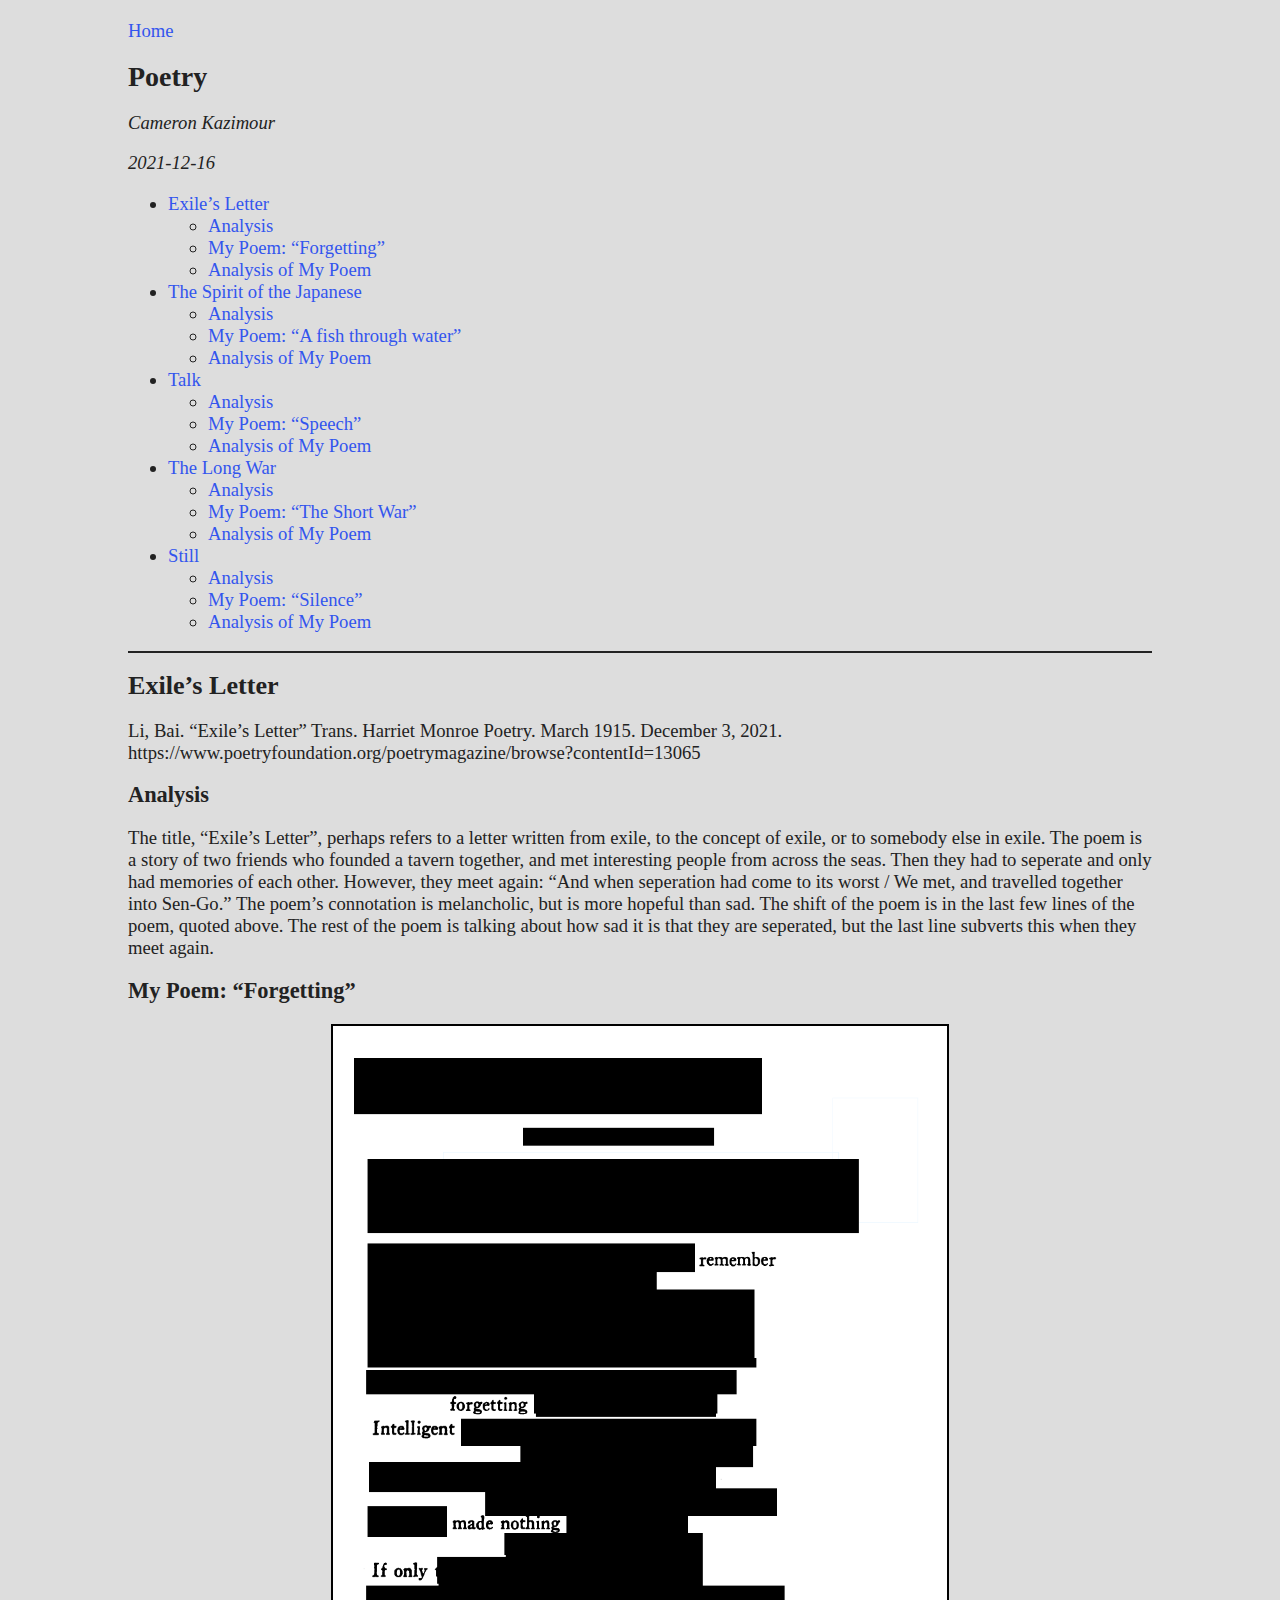
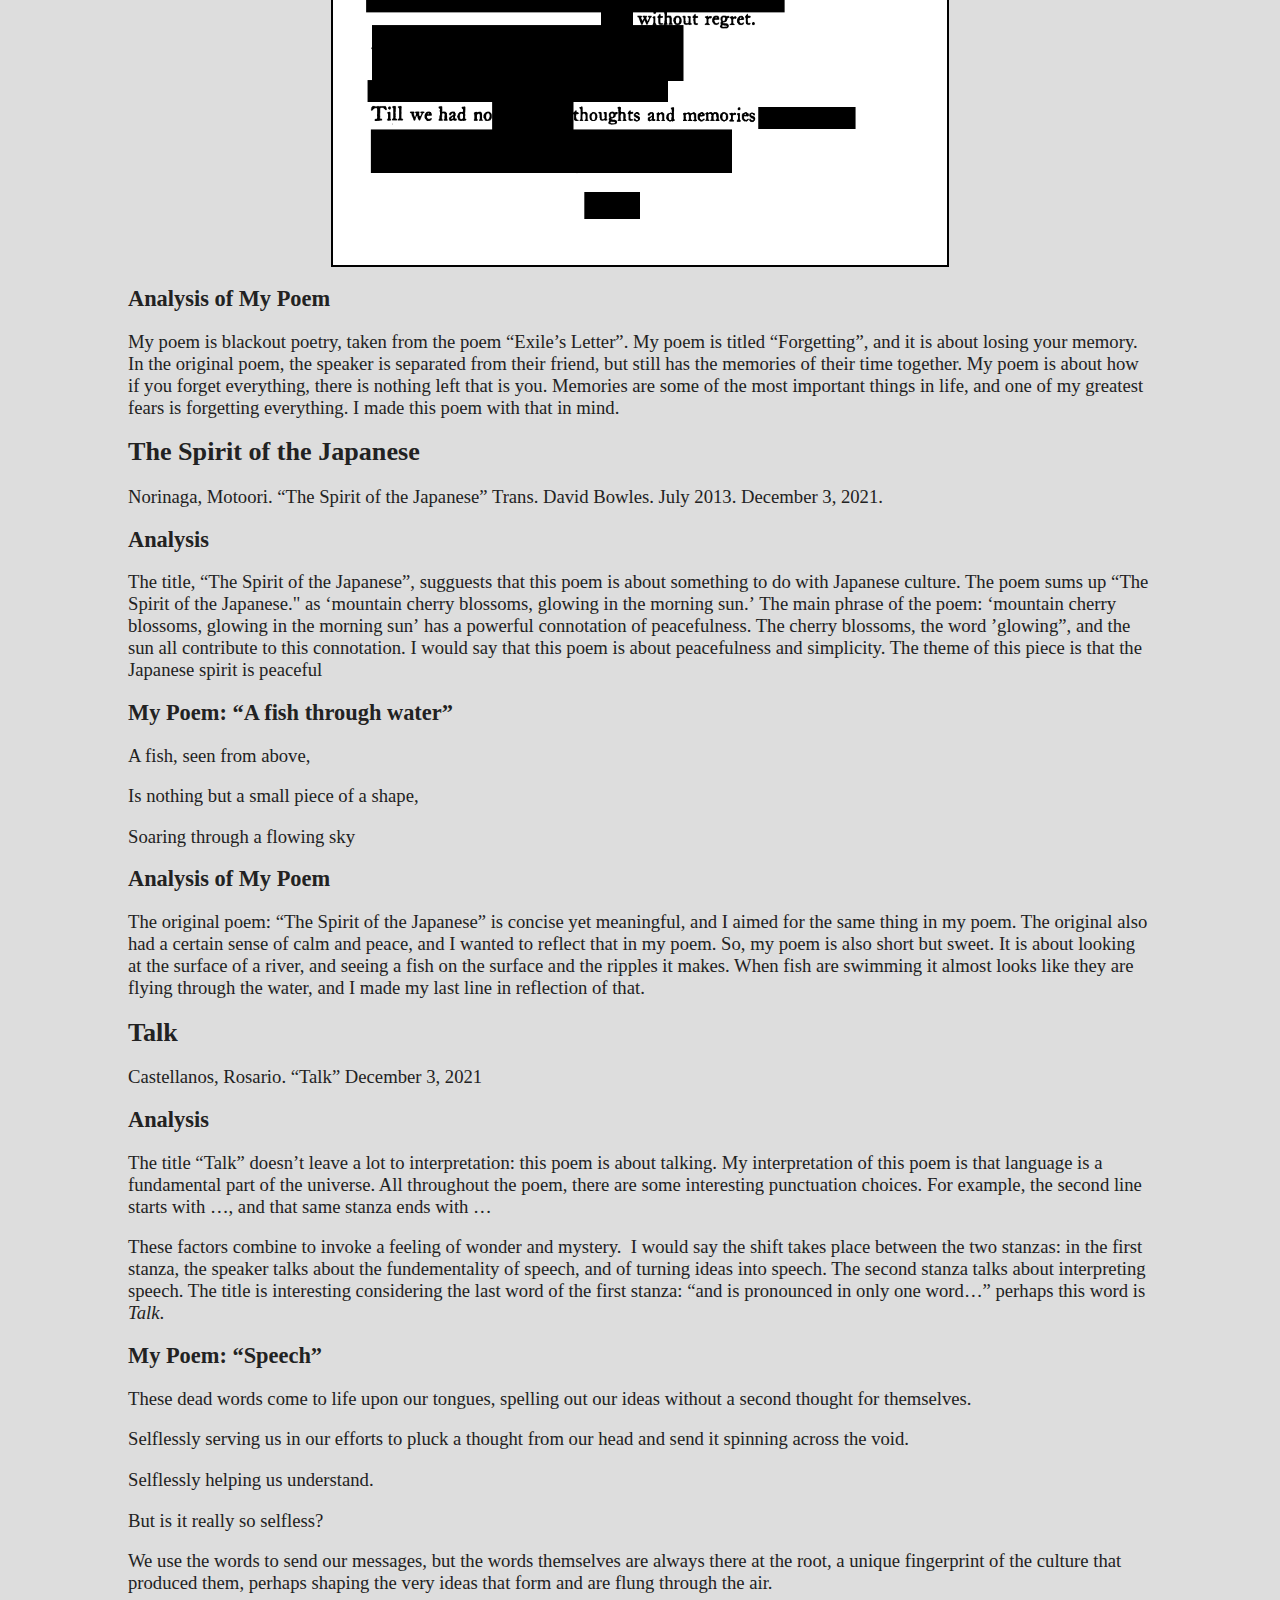
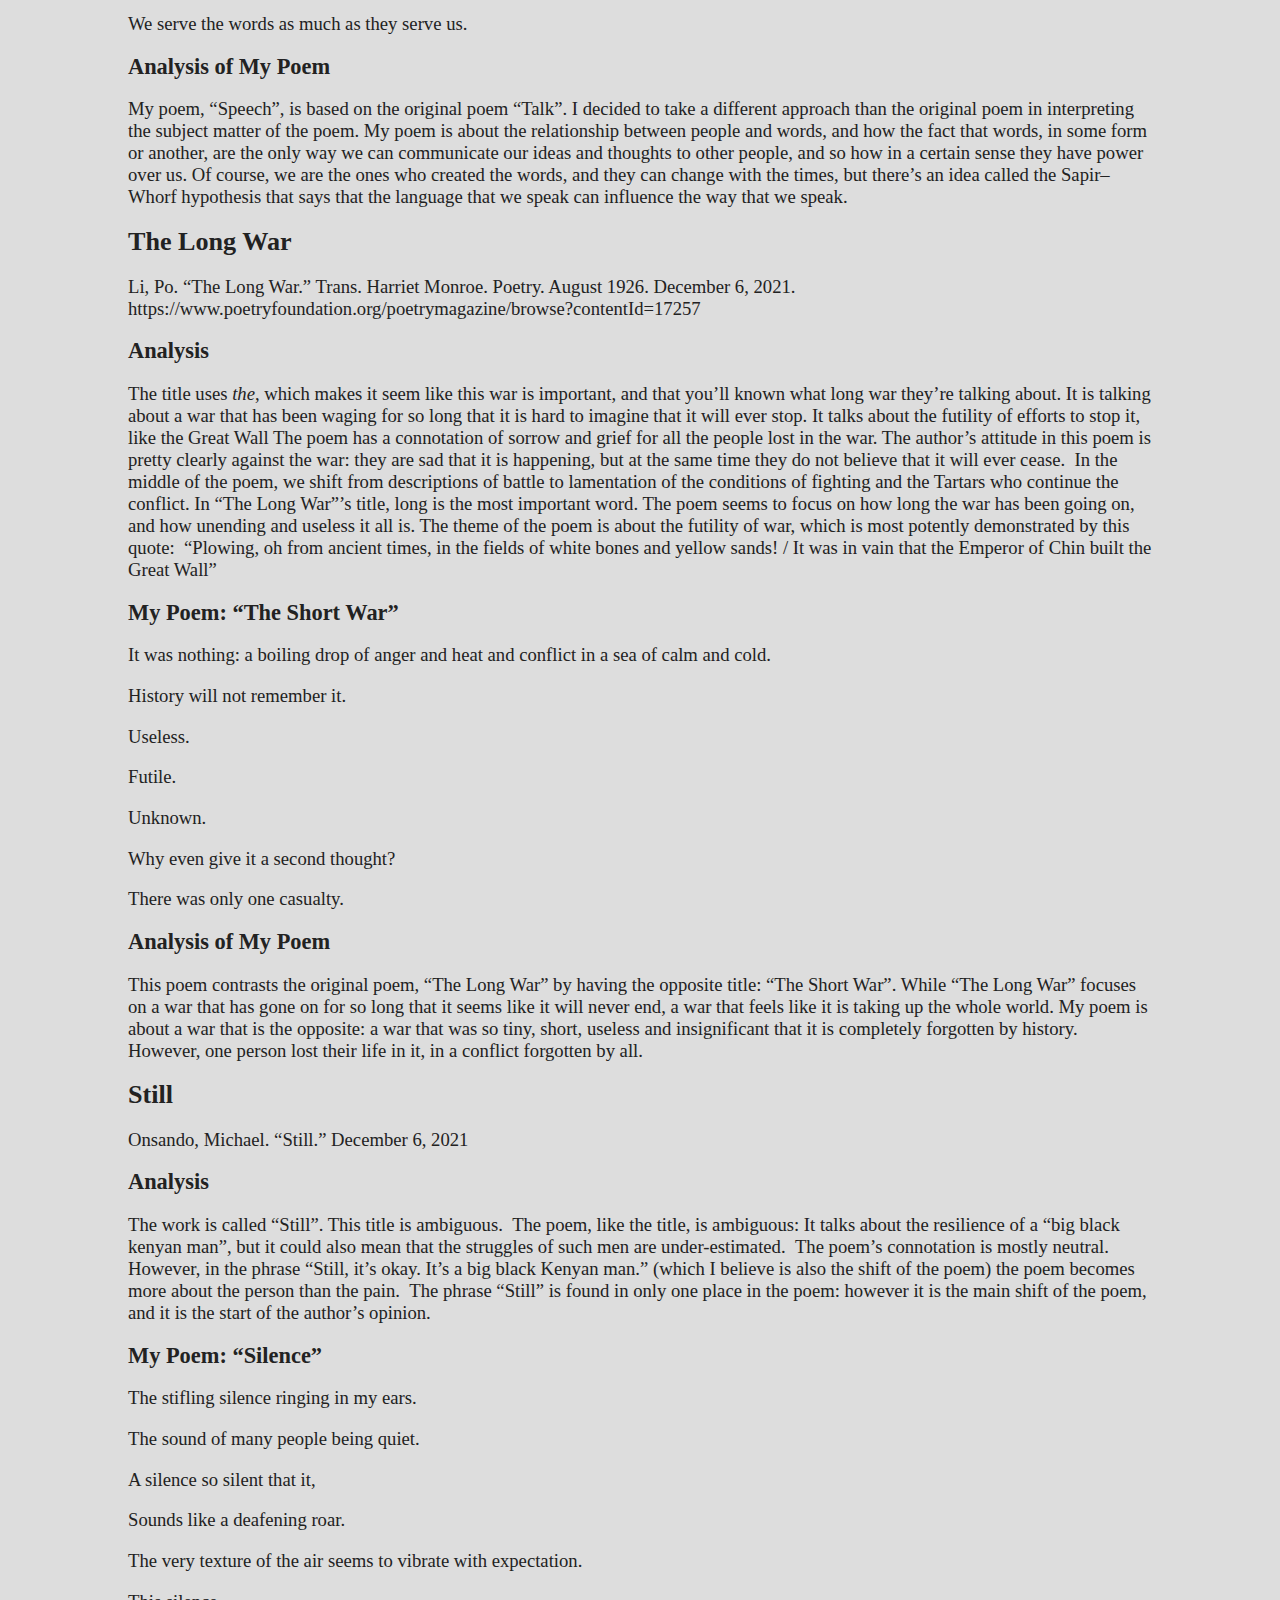
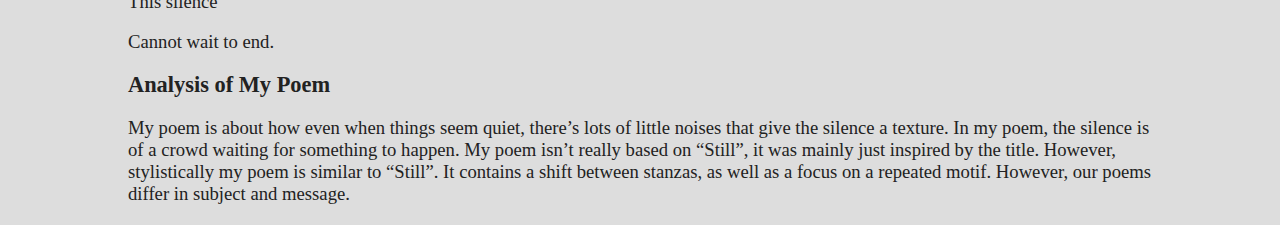
==== poetry.html @ 4e849abc "Site update: Thu 16 Dec 2021 07:43:36 PM PST" ====
<!DOCTYPE html>
<html xmlns="http://www.w3.org/1999/xhtml" lang="" xml:lang="">
<head>
  <meta charset="utf-8" />
  <meta name="generator" content="pandoc" />
  <meta name="viewport" content="width=device-width, initial-scale=1.0, user-scalable=yes" />
  <meta name="author" content="Cameron Kazimour" />
  <meta name="dcterms.date" content="2021-12-16" />
  <title>Poetry</title>
  <style type="text/css">
      code{white-space: pre-wrap;}
      span.smallcaps{font-variant: small-caps;}
      span.underline{text-decoration: underline;}
      div.column{display: inline-block; vertical-align: top; width: 50%;}
      q { quotes: "“" "”" "‘" "’"; }
  </style>
  <link rel="stylesheet" href="style.css" />
</head>
<body>
<a href="index.html">Home</a>
<br>
<header id="title-block-header">
<h1 class="title">Poetry</h1>
<p class="author">Cameron Kazimour</p>
<p class="date">2021-12-16</p>
</header>
<nav id="TOC">
<ul>
<li><a href="#exiles-letter">Exile’s Letter</a><ul>
<li><a href="#analysis">Analysis</a></li>
<li><a href="#my-poem-forgetting">My Poem: <q>Forgetting</q></a></li>
<li><a href="#analysis-of-my-poem">Analysis of My Poem</a></li>
</ul></li>
<li><a href="#the-spirit-of-the-japanese">The Spirit of the Japanese</a><ul>
<li><a href="#analysis-1">Analysis</a></li>
<li><a href="#my-poem-a-fish-through-water">My Poem: <q>A fish through water</q></a></li>
<li><a href="#analysis-of-my-poem-1">Analysis of My Poem</a></li>
</ul></li>
<li><a href="#talk">Talk</a><ul>
<li><a href="#analysis-2">Analysis</a></li>
<li><a href="#my-poem-speech">My Poem: <q>Speech</q></a></li>
<li><a href="#analysis-of-my-poem-2">Analysis of My Poem</a></li>
</ul></li>
<li><a href="#the-long-war">The Long War</a><ul>
<li><a href="#analysis-3">Analysis</a></li>
<li><a href="#my-poem-the-short-war">My Poem: <q>The Short War</q></a></li>
<li><a href="#analysis-of-my-poem-3">Analysis of My Poem</a></li>
</ul></li>
<li><a href="#still">Still</a><ul>
<li><a href="#analysis-4">Analysis</a></li>
<li><a href="#my-poem-silence">My Poem: <q>Silence</q></a></li>
<li><a href="#analysis-of-my-poem-4">Analysis of My Poem</a></li>
</ul></li>
</ul>
</nav>
<h1 id="exiles-letter">Exile’s Letter</h1>
<p>Li, Bai. <q>Exile’s Letter</q> Trans. Harriet Monroe Poetry. March 1915. December 3, 2021. https://www.poetryfoundation.org/poetrymagazine/browse?contentId=13065</p>
<h2 id="analysis">Analysis</h2>
<p>The title, <q>Exile’s Letter</q>, perhaps refers to a letter written from exile, to the concept of exile, or to somebody else in exile. The poem is a story of two friends who founded a tavern together, and met interesting people from across the seas. Then they had to seperate and only had memories of each other. However, they meet again: <q>And when seperation had come to its worst / We met, and travelled together into Sen-Go.</q> The poem’s connotation is melancholic, but is more hopeful than sad. The shift of the poem is in the last few lines of the poem, quoted above. The rest of the poem is talking about how sad it is that they are seperated, but the last line subverts this when they meet again.</p>
<h2 id="my-poem-forgetting">My Poem: <q>Forgetting</q></h2>
<p><img src="assets/forgetting.png" /></p>
<h2 id="analysis-of-my-poem">Analysis of My Poem</h2>
<p>My poem is blackout poetry, taken from the poem <q>Exile’s Letter</q>. My poem is titled <q>Forgetting</q>, and it is about losing your memory. In the original poem, the speaker is separated from their friend, but still has the memories of their time together. My poem is about how if you forget everything, there is nothing left that is you. Memories are some of the most important things in life, and one of my greatest fears is forgetting everything. I made this poem with that in mind.</p>
<h1 id="the-spirit-of-the-japanese">The Spirit of the Japanese</h1>
<p>Norinaga, Motoori. <q>The Spirit of the Japanese</q> Trans. David Bowles. July 2013. December 3, 2021.</p>
<h2 id="analysis-1">Analysis</h2>
<p>The title, <q>The Spirit of the Japanese</q>, sugguests that this poem is about something to do with Japanese culture. The poem sums up <q>The Spirit of the Japanese." as <q>mountain cherry blossoms, glowing in the morning sun.</q> The main phrase of the poem: <q>mountain cherry blossoms, glowing in the morning sun</q> has a powerful connotation of peacefulness. The cherry blossoms, the word ’glowing</q>, and the sun all contribute to this connotation. I would say that this poem is about peacefulness and simplicity. The theme of this piece is that the Japanese spirit is peaceful</p>
<h2 id="my-poem-a-fish-through-water">My Poem: <q>A fish through water</q></h2>
<p>A fish, seen from above,</p>
<p>Is nothing but a small piece of a shape,</p>
<p>Soaring through a flowing sky</p>
<h2 id="analysis-of-my-poem-1">Analysis of My Poem</h2>
<p>The original poem: <q>The Spirit of the Japanese</q> is concise yet meaningful, and I aimed for the same thing in my poem. The original also had a certain sense of calm and peace, and I wanted to reflect that in my poem. So, my poem is also short but sweet. It is about looking at the surface of a river, and seeing a fish on the surface and the ripples it makes. When fish are swimming it almost looks like they are flying through the water, and I made my last line in reflection of that.</p>
<h1 id="talk">Talk</h1>
<p>Castellanos, Rosario. <q>Talk</q> December 3, 2021</p>
<h2 id="analysis-2">Analysis</h2>
<p>The title <q>Talk</q> doesn’t leave a lot to interpretation: this poem is about talking. My interpretation of this poem is that language is a fundamental part of the universe. All throughout the poem, there are some interesting punctuation choices. For example, the second line starts with …, and that same stanza ends with …</p>
<p>These factors combine to invoke a feeling of wonder and mystery.  I would say the shift takes place between the two stanzas: in the first stanza, the speaker talks about the fundementality of speech, and of turning ideas into speech. The second stanza talks about interpreting speech. The title is interesting considering the last word of the first stanza: <q>and is pronounced in only one word…</q> perhaps this word is <em>Talk</em>.</p>
<h2 id="my-poem-speech">My Poem: <q>Speech</q></h2>
<p>These dead words come to life upon our tongues, spelling out our ideas without a second thought for themselves.</p>
<p>Selflessly serving us in our efforts to pluck a thought from our head and send it spinning across the void.</p>
<p>Selflessly helping us understand.</p>
<p>But is it really so selfless?</p>
<p>We use the words to send our messages, but the words themselves are always there at the root, a unique fingerprint of the culture that produced them, perhaps shaping the very ideas that form and are flung through the air.</p>
<p>We serve the words as much as they serve us.</p>
<h2 id="analysis-of-my-poem-2">Analysis of My Poem</h2>
<p>My poem, <q>Speech</q>, is based on the original poem <q>Talk</q>. I decided to take a different approach than the original poem in interpreting the subject matter of the poem. My poem is about the relationship between people and words, and how the fact that words, in some form or another, are the only way we can communicate our ideas and thoughts to other people, and so how in a certain sense they have power over us. Of course, we are the ones who created the words, and they can change with the times, but there’s an idea called the Sapir–Whorf hypothesis that says that the language that we speak can influence the way that we speak.</p>
<h1 id="the-long-war">The Long War</h1>
<p>Li, Po. <q>The Long War.</q> Trans. Harriet Monroe. Poetry. August 1926. December 6, 2021. https://www.poetryfoundation.org/poetrymagazine/browse?contentId=17257</p>
<h2 id="analysis-3">Analysis</h2>
<p>The title uses <em>the</em>, which makes it seem like this war is important, and that you’ll known what long war they’re talking about. It is talking about a war that has been waging for so long that it is hard to imagine that it will ever stop. It talks about the futility of efforts to stop it, like the Great Wall The poem has a connotation of sorrow and grief for all the people lost in the war. The author’s attitude in this poem is pretty clearly against the war: they are sad that it is happening, but at the same time they do not believe that it will ever cease.  In the middle of the poem, we shift from descriptions of battle to lamentation of the conditions of fighting and the Tartars who continue the conflict. In <q>The Long War</q>’s title, long is the most important word. The poem seems to focus on how long the war has been going on, and how unending and useless it all is. The theme of the poem is about the futility of war, which is most potently demonstrated by this quote:  <q>Plowing, oh from ancient times, in the fields of white bones and yellow sands! / It was in vain that the Emperor of Chin built the Great Wall</q></p>
<h2 id="my-poem-the-short-war">My Poem: <q>The Short War</q></h2>
<p>It was nothing: a boiling drop of anger and heat and conflict in a sea of calm and cold.</p>
<p>History will not remember it.</p>
<p>Useless.</p>
<p>Futile.</p>
<p>Unknown.</p>
<p>Why even give it a second thought?</p>
<p>There was only one casualty.</p>
<h2 id="analysis-of-my-poem-3">Analysis of My Poem</h2>
<p>This poem contrasts the original poem, <q>The Long War</q> by having the opposite title: <q>The Short War</q>. While <q>The Long War</q> focuses on a war that has gone on for so long that it seems like it will never end, a war that feels like it is taking up the whole world. My poem is about a war that is the opposite: a war that was so tiny, short, useless and insignificant that it is completely forgotten by history. However, one person lost their life in it, in a conflict forgotten by all.</p>
<h1 id="still">Still</h1>
<p>Onsando, Michael. <q>Still.</q> December 6, 2021</p>
<h2 id="analysis-4">Analysis</h2>
<p>The work is called <q>Still</q>. This title is ambiguous.  The poem, like the title, is ambiguous: It talks about the resilience of a <q>big black kenyan man</q>, but it could also mean that the struggles of such men are under-estimated.  The poem’s connotation is mostly neutral. However, in the phrase <q>Still, it’s okay. It’s a big black Kenyan man.</q> (which I believe is also the shift of the poem) the poem becomes more about the person than the pain.  The phrase <q>Still</q> is found in only one place in the poem: however it is the main shift of the poem, and it is the start of the author’s opinion.</p>
<h2 id="my-poem-silence">My Poem: <q>Silence</q></h2>
<p>The stifling silence ringing in my ears.</p>
<p>The sound of many people being quiet.</p>
<p>A silence so silent that it,</p>
<p>Sounds like a deafening roar.</p>
<p>The very texture of the air seems to vibrate with expectation.</p>
<p>This silence</p>
<p>Cannot wait to end.</p>
<h2 id="analysis-of-my-poem-4">Analysis of My Poem</h2>
<p>My poem is about how even when things seem quiet, there’s lots of little noises that give the silence a texture. In my poem, the silence is of a crowd waiting for something to happen. My poem isn’t really based on <q>Still</q>, it was mainly just inspired by the title. However, stylistically my poem is similar to <q>Still</q>. It contains a shift between stanzas, as well as a focus on a repeated motif. However, our poems differ in subject and message.</p>
</body>
</html>
---- style.css ----
:root {
    --margin-size: 20px;
    --content-size: min(500px, 80vw);
}

body {
    background-color: #ddd;
    color: #222;
    font-size: 14pt;
    margin: var(--margin-size) 10%;
}

h1 {
    /*margin: 0;*/
    font-size: 1.4em;
}

h2 {
    /*margin: 0;*/
    font-size: 1.2em;
}

a {
    color: #35e;
    text-decoration: none;
}

h1.title {
    font-size: 1.5em;
}

p.author {
    font-style: italic;
}

p.date {
    font-style: italic;
}

nav#TOC::after {
    content: "";
    display: block;
    height: 2px;
    width: 100%;
    background-color: #222;
}

img {
    border: 2px solid #000;
    width: max(60%, var(--content-size));
    display: block;
    margin: var(--margin-size) auto calc(var(--margin-size) / 2);
}

/*img.border-off {
    border: none;
}

.caption {
    font-style: italic;
    text-align: center;
}*/
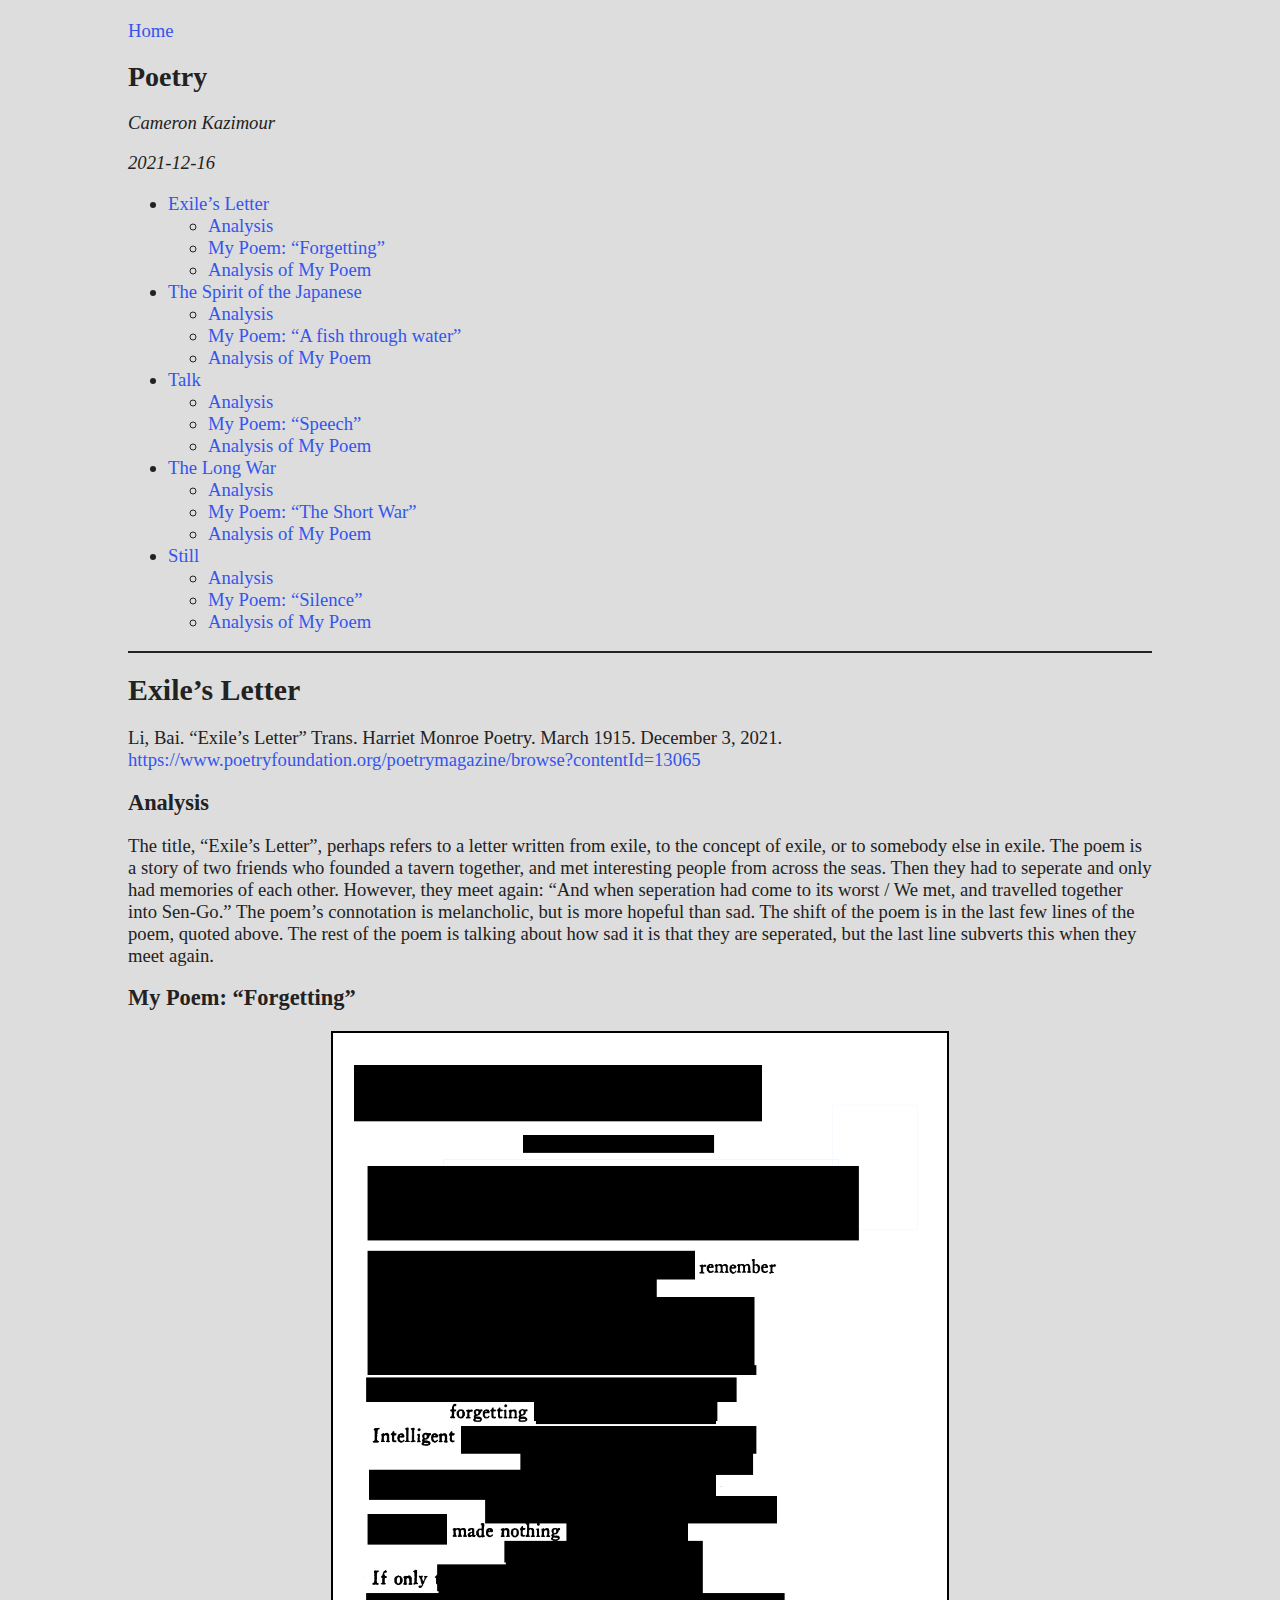
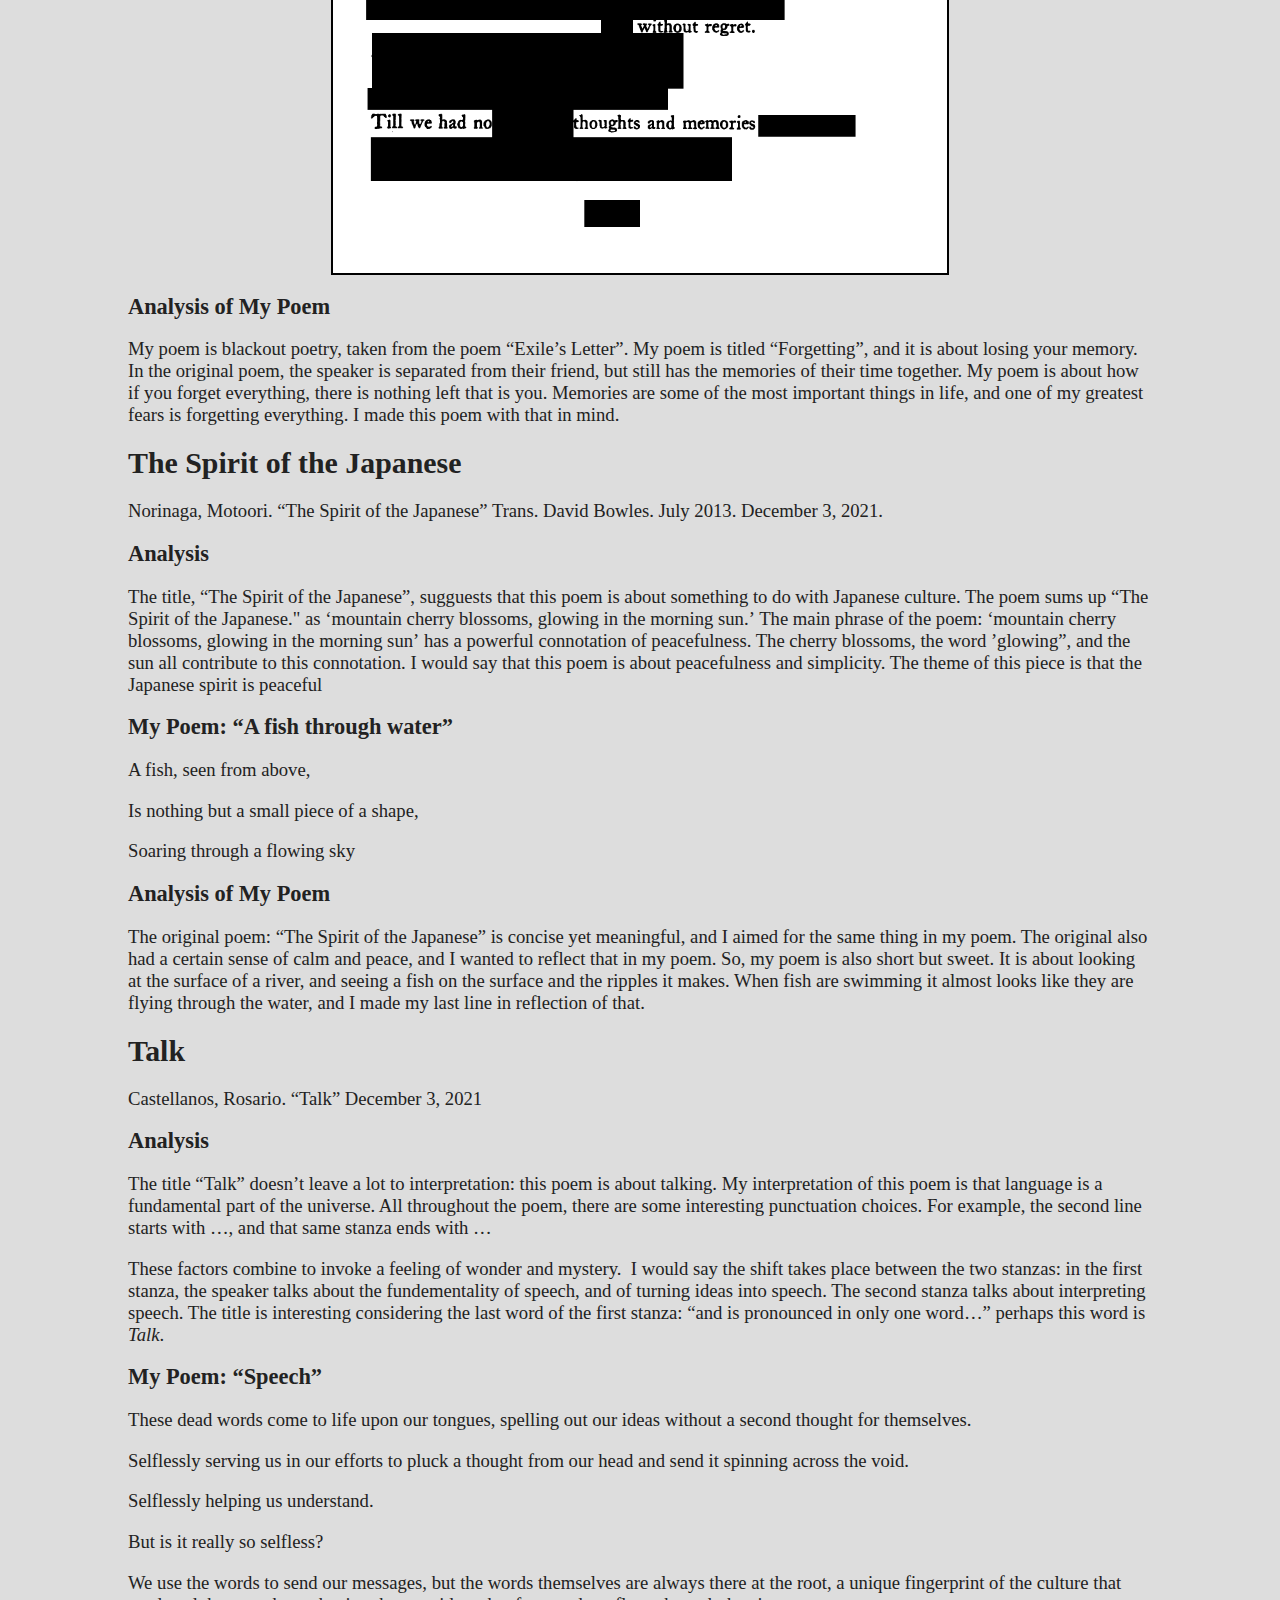
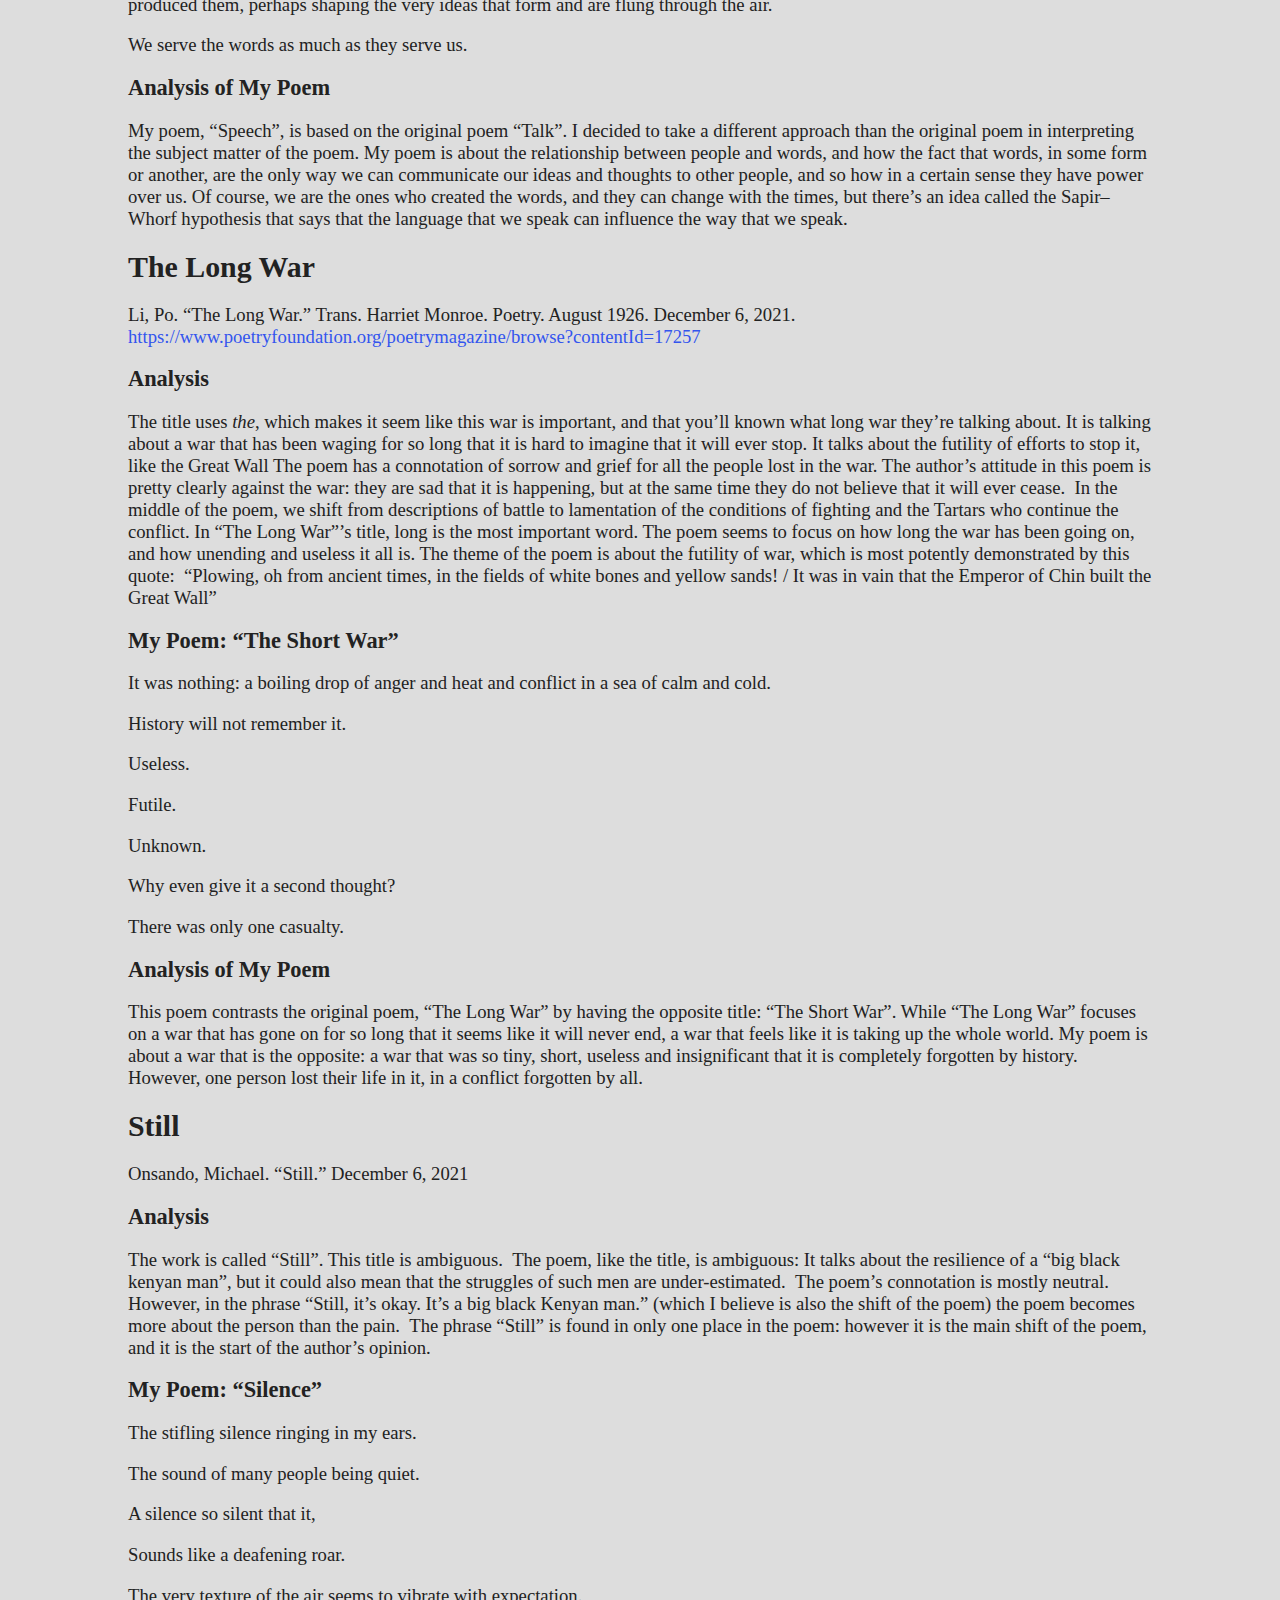
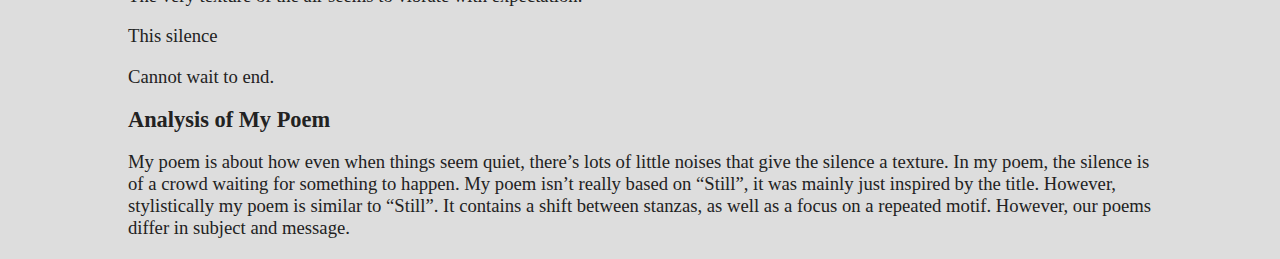
==== commit b21e78ca: "Site update: Thu 16 Dec 2021 08:40:51 PM PST" ====
--- a/poetry.html
+++ b/poetry.html
@@ -54,7 +54,7 @@
 </ul>
 </nav>
 <h1 id="exiles-letter">Exile’s Letter</h1>
-<p>Li, Bai. <q>Exile’s Letter</q> Trans. Harriet Monroe Poetry. March 1915. December 3, 2021. https://www.poetryfoundation.org/poetrymagazine/browse?contentId=13065</p>
+<p>Li, Bai. <q>Exile’s Letter</q> Trans. Harriet Monroe Poetry. March 1915. December 3, 2021. <a href="https://www.poetryfoundation.org/poetrymagazine/browse?contentId=13065" class="uri">https://www.poetryfoundation.org/poetrymagazine/browse?contentId=13065</a></p>
 <h2 id="analysis">Analysis</h2>
 <p>The title, <q>Exile’s Letter</q>, perhaps refers to a letter written from exile, to the concept of exile, or to somebody else in exile. The poem is a story of two friends who founded a tavern together, and met interesting people from across the seas. Then they had to seperate and only had memories of each other. However, they meet again: <q>And when seperation had come to its worst / We met, and travelled together into Sen-Go.</q> The poem’s connotation is melancholic, but is more hopeful than sad. The shift of the poem is in the last few lines of the poem, quoted above. The rest of the poem is talking about how sad it is that they are seperated, but the last line subverts this when they meet again.</p>
 <h2 id="my-poem-forgetting">My Poem: <q>Forgetting</q></h2>
@@ -86,7 +86,7 @@
 <h2 id="analysis-of-my-poem-2">Analysis of My Poem</h2>
 <p>My poem, <q>Speech</q>, is based on the original poem <q>Talk</q>. I decided to take a different approach than the original poem in interpreting the subject matter of the poem. My poem is about the relationship between people and words, and how the fact that words, in some form or another, are the only way we can communicate our ideas and thoughts to other people, and so how in a certain sense they have power over us. Of course, we are the ones who created the words, and they can change with the times, but there’s an idea called the Sapir–Whorf hypothesis that says that the language that we speak can influence the way that we speak.</p>
 <h1 id="the-long-war">The Long War</h1>
-<p>Li, Po. <q>The Long War.</q> Trans. Harriet Monroe. Poetry. August 1926. December 6, 2021. https://www.poetryfoundation.org/poetrymagazine/browse?contentId=17257</p>
+<p>Li, Po. <q>The Long War.</q> Trans. Harriet Monroe. Poetry. August 1926. December 6, 2021. <a href="https://www.poetryfoundation.org/poetrymagazine/browse?contentId=17257" class="uri">https://www.poetryfoundation.org/poetrymagazine/browse?contentId=17257</a></p>
 <h2 id="analysis-3">Analysis</h2>
 <p>The title uses <em>the</em>, which makes it seem like this war is important, and that you’ll known what long war they’re talking about. It is talking about a war that has been waging for so long that it is hard to imagine that it will ever stop. It talks about the futility of efforts to stop it, like the Great Wall The poem has a connotation of sorrow and grief for all the people lost in the war. The author’s attitude in this poem is pretty clearly against the war: they are sad that it is happening, but at the same time they do not believe that it will ever cease.  In the middle of the poem, we shift from descriptions of battle to lamentation of the conditions of fighting and the Tartars who continue the conflict. In <q>The Long War</q>’s title, long is the most important word. The poem seems to focus on how long the war has been going on, and how unending and useless it all is. The theme of the poem is about the futility of war, which is most potently demonstrated by this quote:  <q>Plowing, oh from ancient times, in the fields of white bones and yellow sands! / It was in vain that the Emperor of Chin built the Great Wall</q></p>
 <h2 id="my-poem-the-short-war">My Poem: <q>The Short War</q></h2>
--- a/style.css
+++ b/style.css
@@ -12,7 +12,7 @@
 
 h1 {
     /*margin: 0;*/
-    font-size: 1.4em;
+    font-size: 1.6em;
 }
 
 h2 {
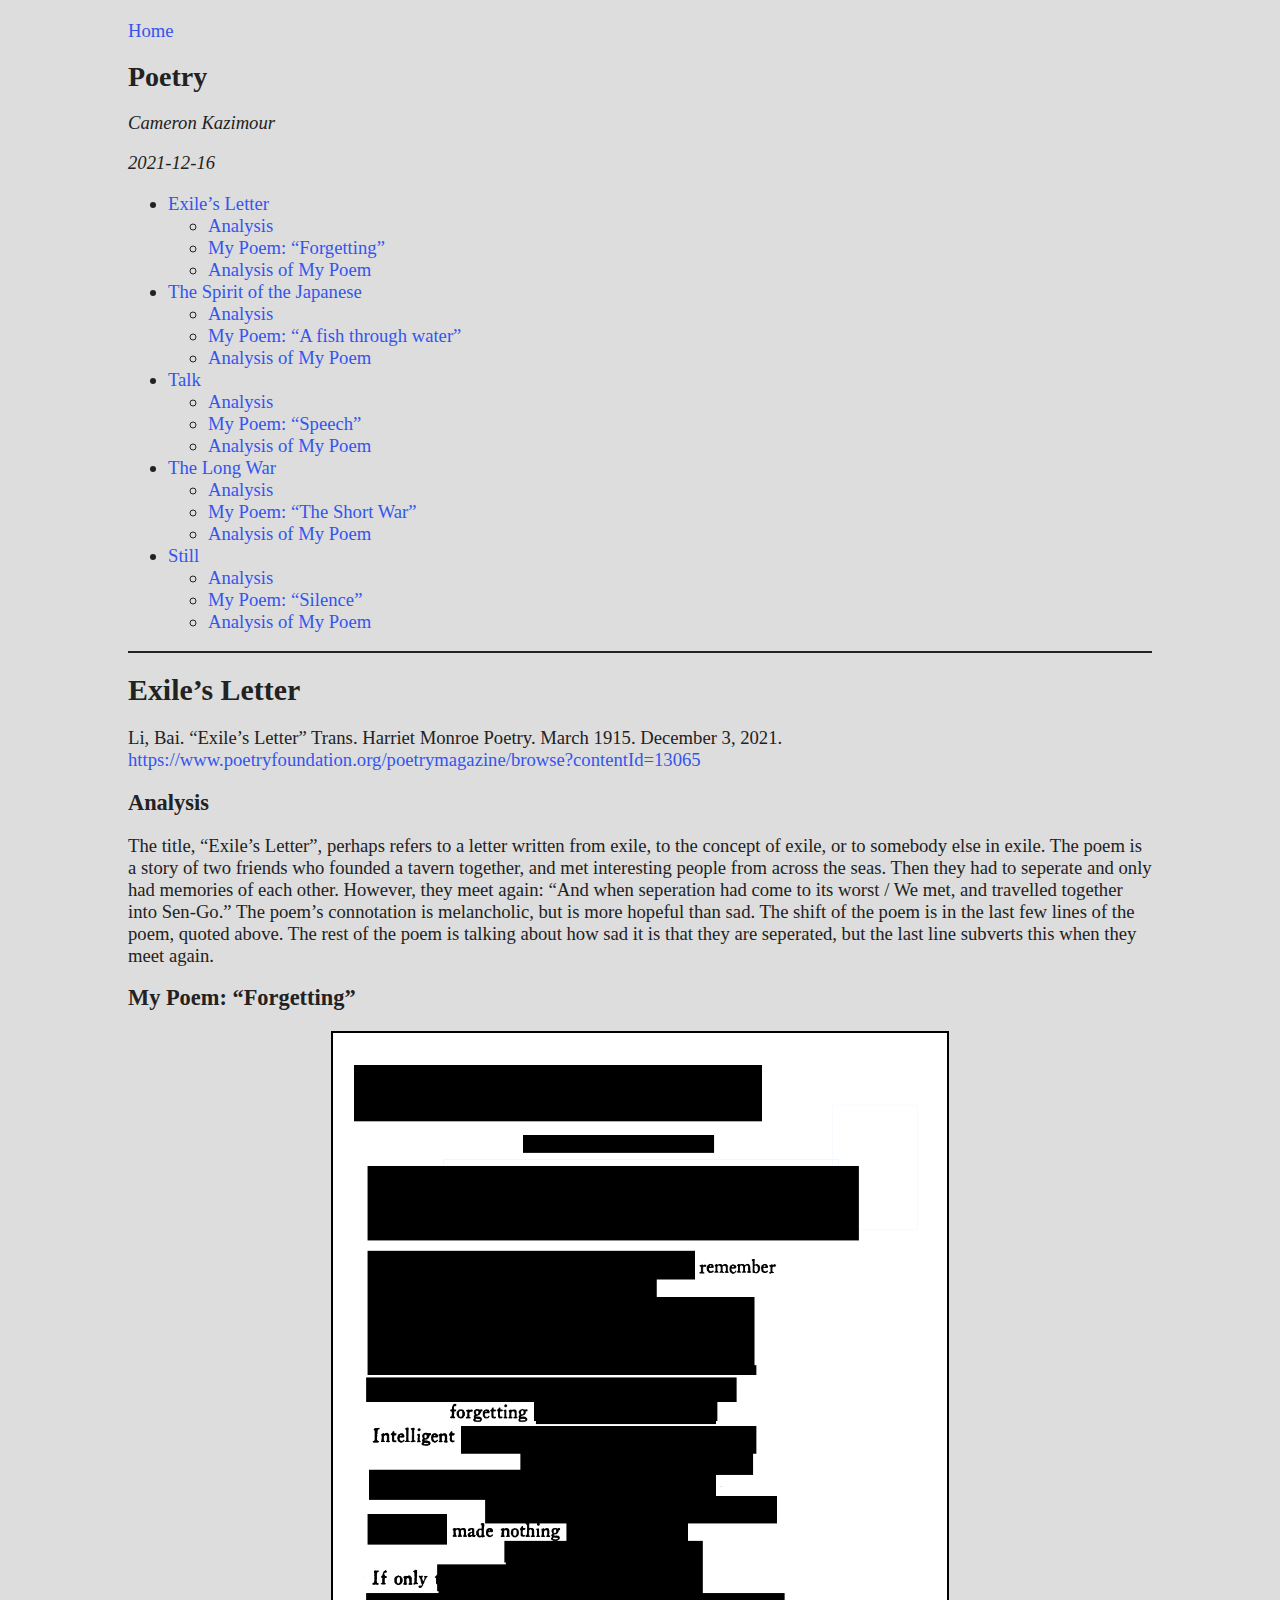
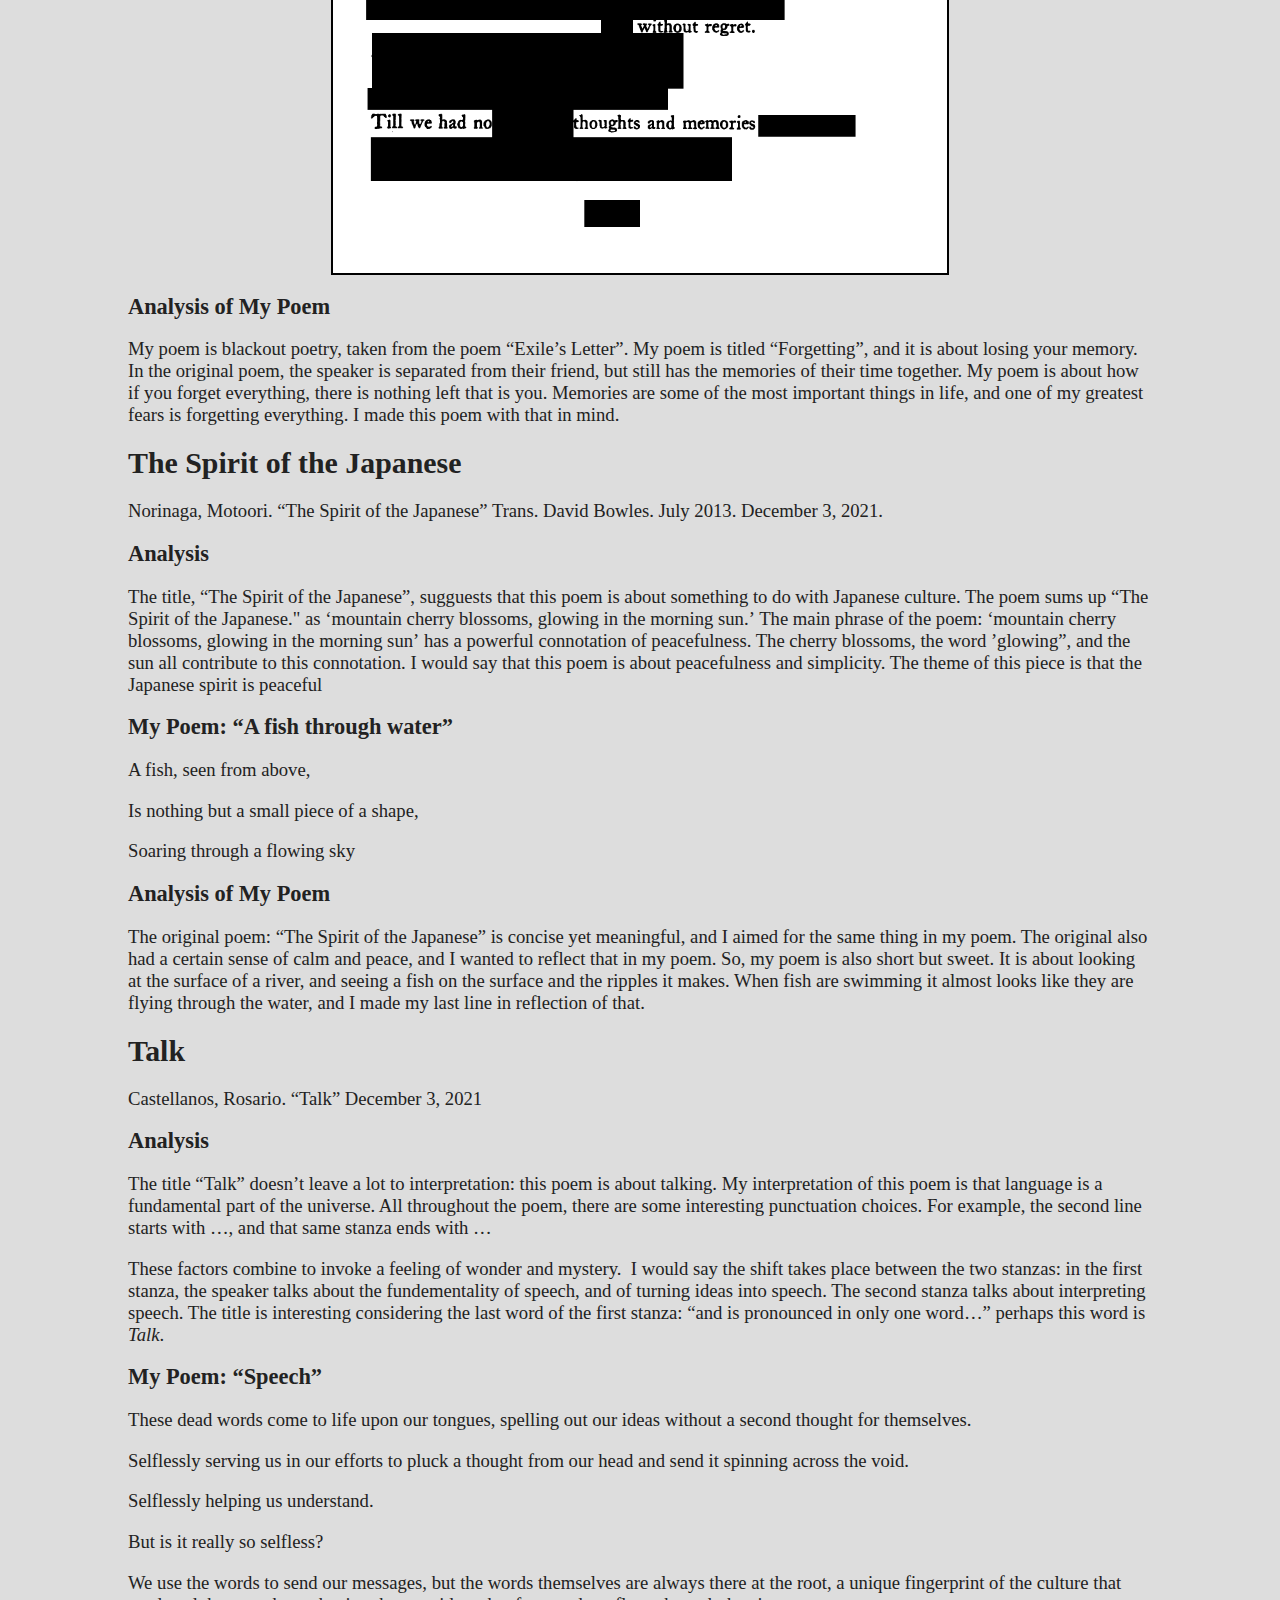
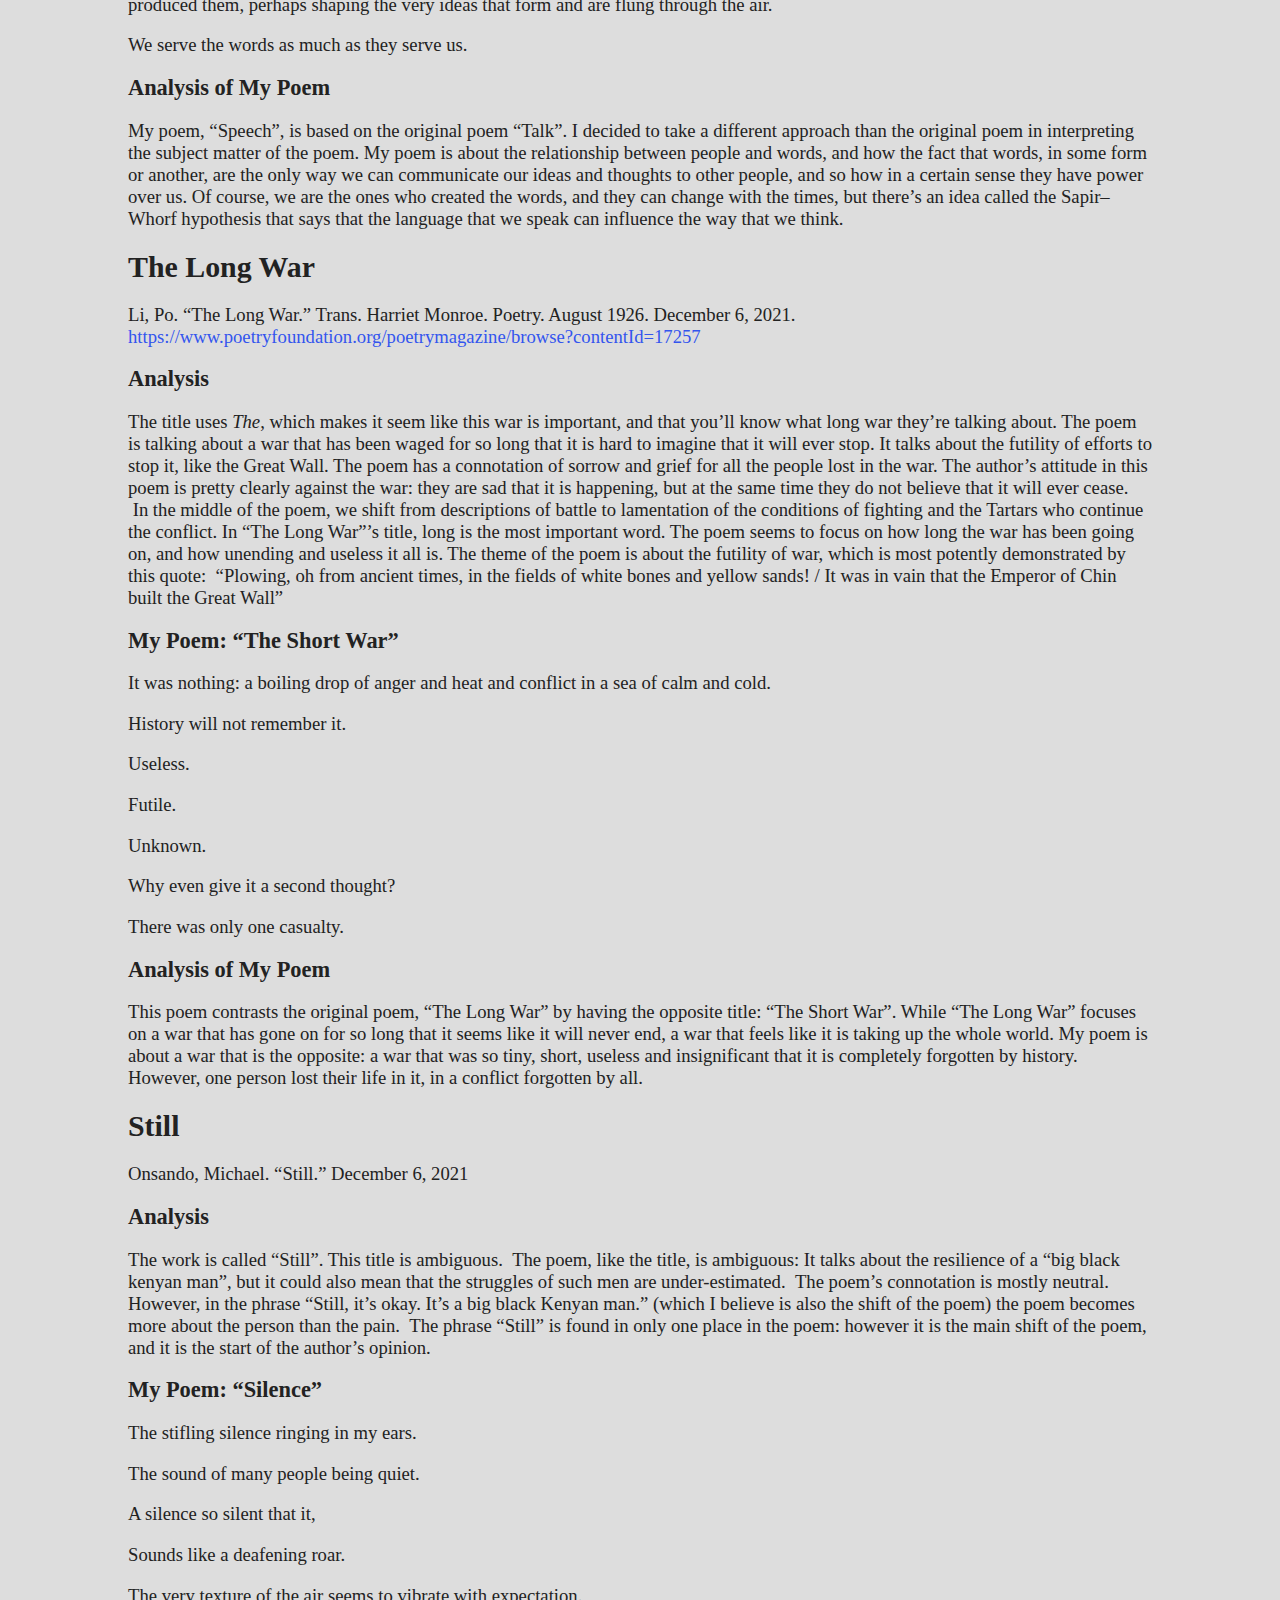
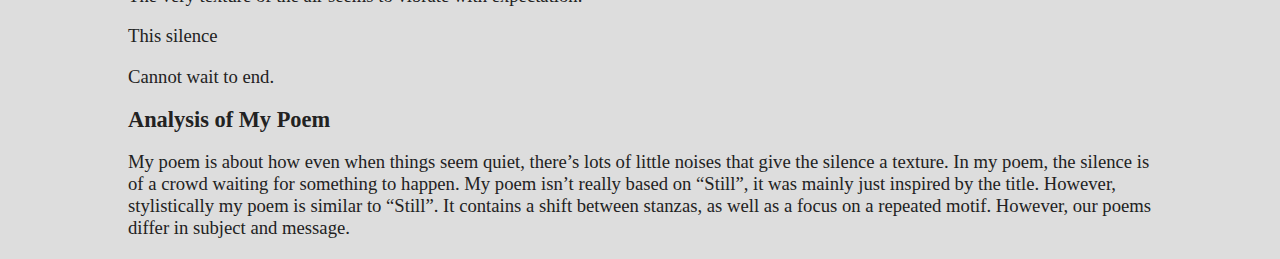
==== commit 8c360769: "Site update: Thu 16 Dec 2021 08:58:48 PM PST" ====
--- a/poetry.html
+++ b/poetry.html
@@ -84,11 +84,11 @@
 <p>We use the words to send our messages, but the words themselves are always there at the root, a unique fingerprint of the culture that produced them, perhaps shaping the very ideas that form and are flung through the air.</p>
 <p>We serve the words as much as they serve us.</p>
 <h2 id="analysis-of-my-poem-2">Analysis of My Poem</h2>
-<p>My poem, <q>Speech</q>, is based on the original poem <q>Talk</q>. I decided to take a different approach than the original poem in interpreting the subject matter of the poem. My poem is about the relationship between people and words, and how the fact that words, in some form or another, are the only way we can communicate our ideas and thoughts to other people, and so how in a certain sense they have power over us. Of course, we are the ones who created the words, and they can change with the times, but there’s an idea called the Sapir–Whorf hypothesis that says that the language that we speak can influence the way that we speak.</p>
+<p>My poem, <q>Speech</q>, is based on the original poem <q>Talk</q>. I decided to take a different approach than the original poem in interpreting the subject matter of the poem. My poem is about the relationship between people and words, and how the fact that words, in some form or another, are the only way we can communicate our ideas and thoughts to other people, and so how in a certain sense they have power over us. Of course, we are the ones who created the words, and they can change with the times, but there’s an idea called the Sapir–Whorf hypothesis that says that the language that we speak can influence the way that we think.</p>
 <h1 id="the-long-war">The Long War</h1>
 <p>Li, Po. <q>The Long War.</q> Trans. Harriet Monroe. Poetry. August 1926. December 6, 2021. <a href="https://www.poetryfoundation.org/poetrymagazine/browse?contentId=17257" class="uri">https://www.poetryfoundation.org/poetrymagazine/browse?contentId=17257</a></p>
 <h2 id="analysis-3">Analysis</h2>
-<p>The title uses <em>the</em>, which makes it seem like this war is important, and that you’ll known what long war they’re talking about. It is talking about a war that has been waging for so long that it is hard to imagine that it will ever stop. It talks about the futility of efforts to stop it, like the Great Wall The poem has a connotation of sorrow and grief for all the people lost in the war. The author’s attitude in this poem is pretty clearly against the war: they are sad that it is happening, but at the same time they do not believe that it will ever cease.  In the middle of the poem, we shift from descriptions of battle to lamentation of the conditions of fighting and the Tartars who continue the conflict. In <q>The Long War</q>’s title, long is the most important word. The poem seems to focus on how long the war has been going on, and how unending and useless it all is. The theme of the poem is about the futility of war, which is most potently demonstrated by this quote:  <q>Plowing, oh from ancient times, in the fields of white bones and yellow sands! / It was in vain that the Emperor of Chin built the Great Wall</q></p>
+<p>The title uses <em>The</em>, which makes it seem like this war is important, and that you’ll know what long war they’re talking about. The poem is talking about a war that has been waged for so long that it is hard to imagine that it will ever stop. It talks about the futility of efforts to stop it, like the Great Wall. The poem has a connotation of sorrow and grief for all the people lost in the war. The author’s attitude in this poem is pretty clearly against the war: they are sad that it is happening, but at the same time they do not believe that it will ever cease.  In the middle of the poem, we shift from descriptions of battle to lamentation of the conditions of fighting and the Tartars who continue the conflict. In <q>The Long War</q>’s title, long is the most important word. The poem seems to focus on how long the war has been going on, and how unending and useless it all is. The theme of the poem is about the futility of war, which is most potently demonstrated by this quote:  <q>Plowing, oh from ancient times, in the fields of white bones and yellow sands! / It was in vain that the Emperor of Chin built the Great Wall</q></p>
 <h2 id="my-poem-the-short-war">My Poem: <q>The Short War</q></h2>
 <p>It was nothing: a boiling drop of anger and heat and conflict in a sea of calm and cold.</p>
 <p>History will not remember it.</p>
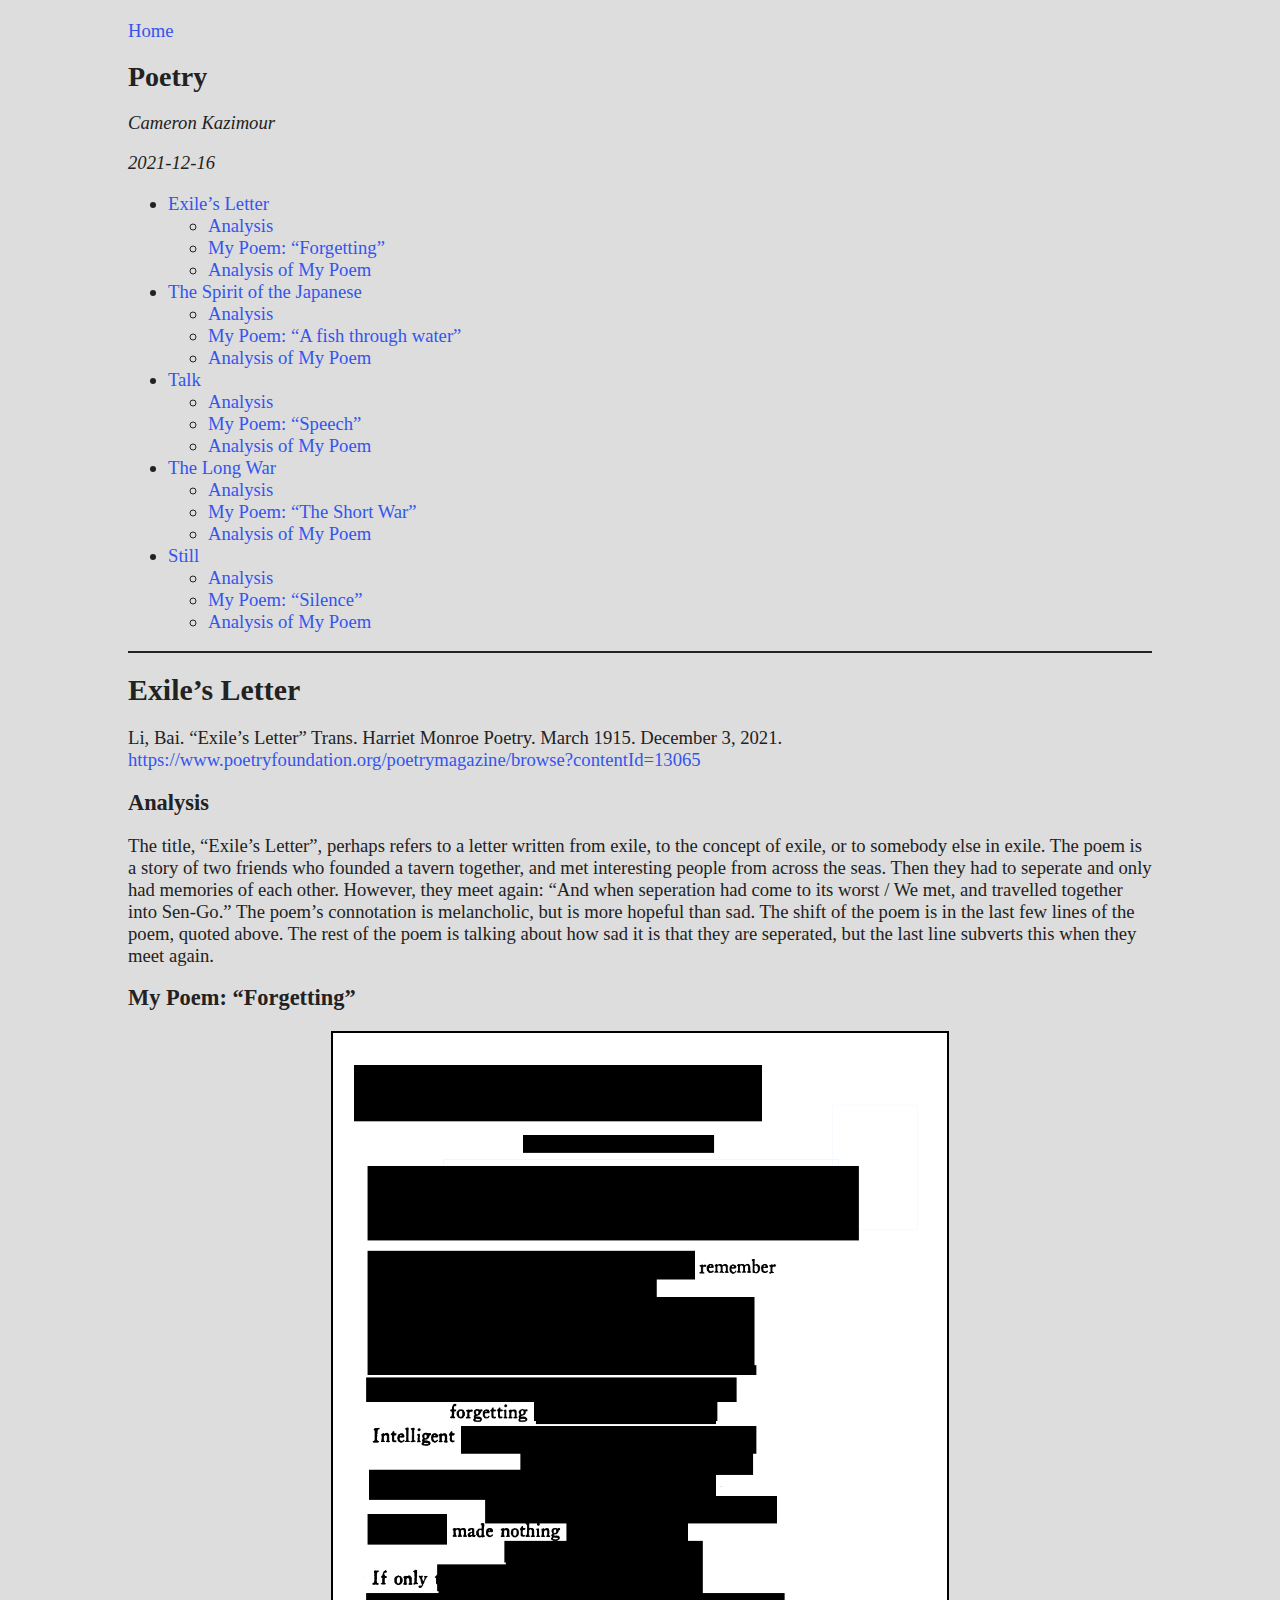
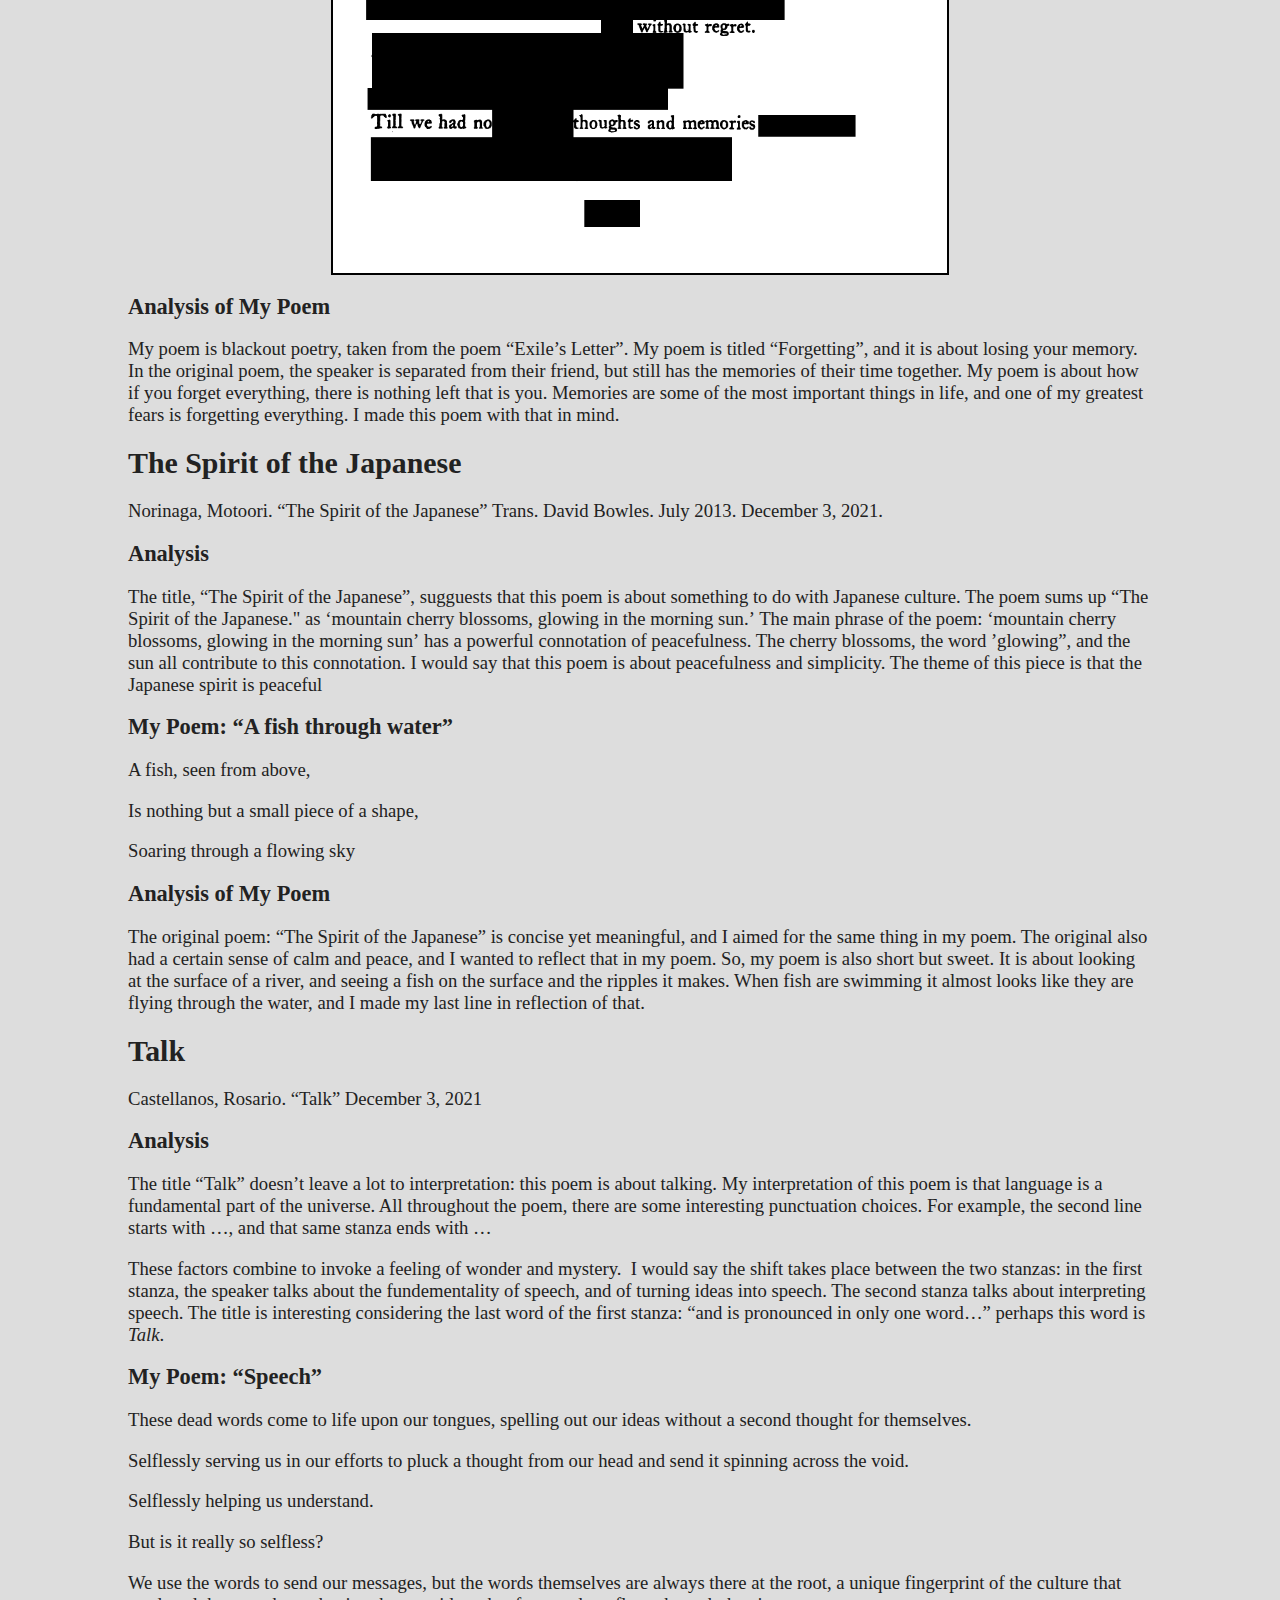
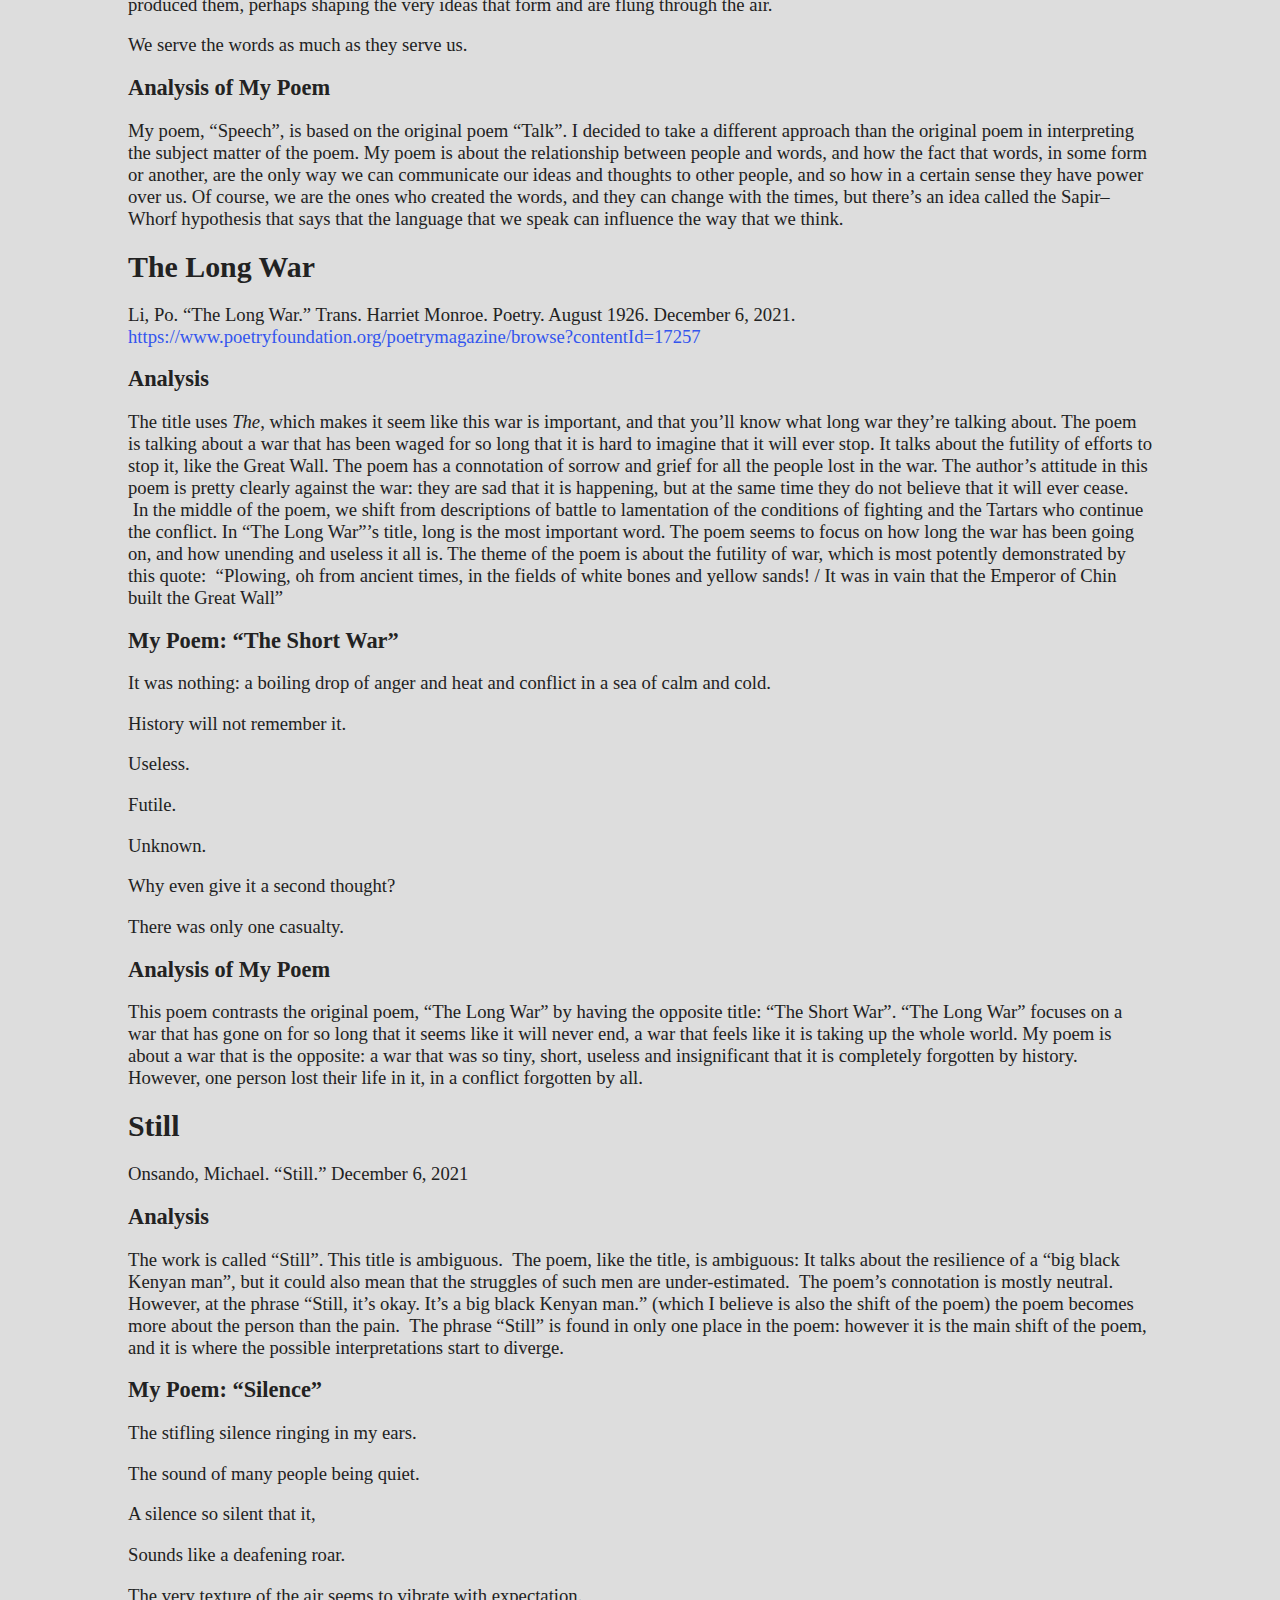
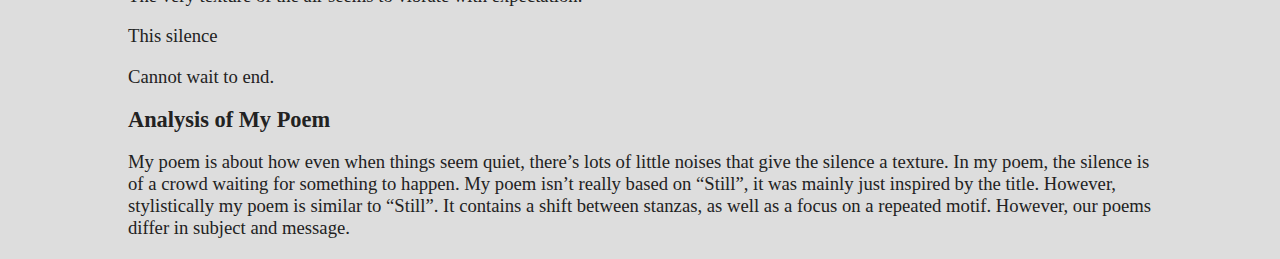
==== commit 451d744c: "Site update: Thu 16 Dec 2021 09:12:51 PM PST" ====
--- a/poetry.html
+++ b/poetry.html
@@ -98,11 +98,11 @@
 <p>Why even give it a second thought?</p>
 <p>There was only one casualty.</p>
 <h2 id="analysis-of-my-poem-3">Analysis of My Poem</h2>
-<p>This poem contrasts the original poem, <q>The Long War</q> by having the opposite title: <q>The Short War</q>. While <q>The Long War</q> focuses on a war that has gone on for so long that it seems like it will never end, a war that feels like it is taking up the whole world. My poem is about a war that is the opposite: a war that was so tiny, short, useless and insignificant that it is completely forgotten by history. However, one person lost their life in it, in a conflict forgotten by all.</p>
+<p>This poem contrasts the original poem, <q>The Long War</q> by having the opposite title: <q>The Short War</q>. <q>The Long War</q> focuses on a war that has gone on for so long that it seems like it will never end, a war that feels like it is taking up the whole world. My poem is about a war that is the opposite: a war that was so tiny, short, useless and insignificant that it is completely forgotten by history. However, one person lost their life in it, in a conflict forgotten by all.</p>
 <h1 id="still">Still</h1>
 <p>Onsando, Michael. <q>Still.</q> December 6, 2021</p>
 <h2 id="analysis-4">Analysis</h2>
-<p>The work is called <q>Still</q>. This title is ambiguous.  The poem, like the title, is ambiguous: It talks about the resilience of a <q>big black kenyan man</q>, but it could also mean that the struggles of such men are under-estimated.  The poem’s connotation is mostly neutral. However, in the phrase <q>Still, it’s okay. It’s a big black Kenyan man.</q> (which I believe is also the shift of the poem) the poem becomes more about the person than the pain.  The phrase <q>Still</q> is found in only one place in the poem: however it is the main shift of the poem, and it is the start of the author’s opinion.</p>
+<p>The work is called <q>Still</q>. This title is ambiguous.  The poem, like the title, is ambiguous: It talks about the resilience of a <q>big black Kenyan man</q>, but it could also mean that the struggles of such men are under-estimated.  The poem’s connotation is mostly neutral. However, at the phrase <q>Still, it’s okay. It’s a big black Kenyan man.</q> (which I believe is also the shift of the poem) the poem becomes more about the person than the pain.  The phrase <q>Still</q> is found in only one place in the poem: however it is the main shift of the poem, and it is where the possible interpretations start to diverge.</p>
 <h2 id="my-poem-silence">My Poem: <q>Silence</q></h2>
 <p>The stifling silence ringing in my ears.</p>
 <p>The sound of many people being quiet.</p>
